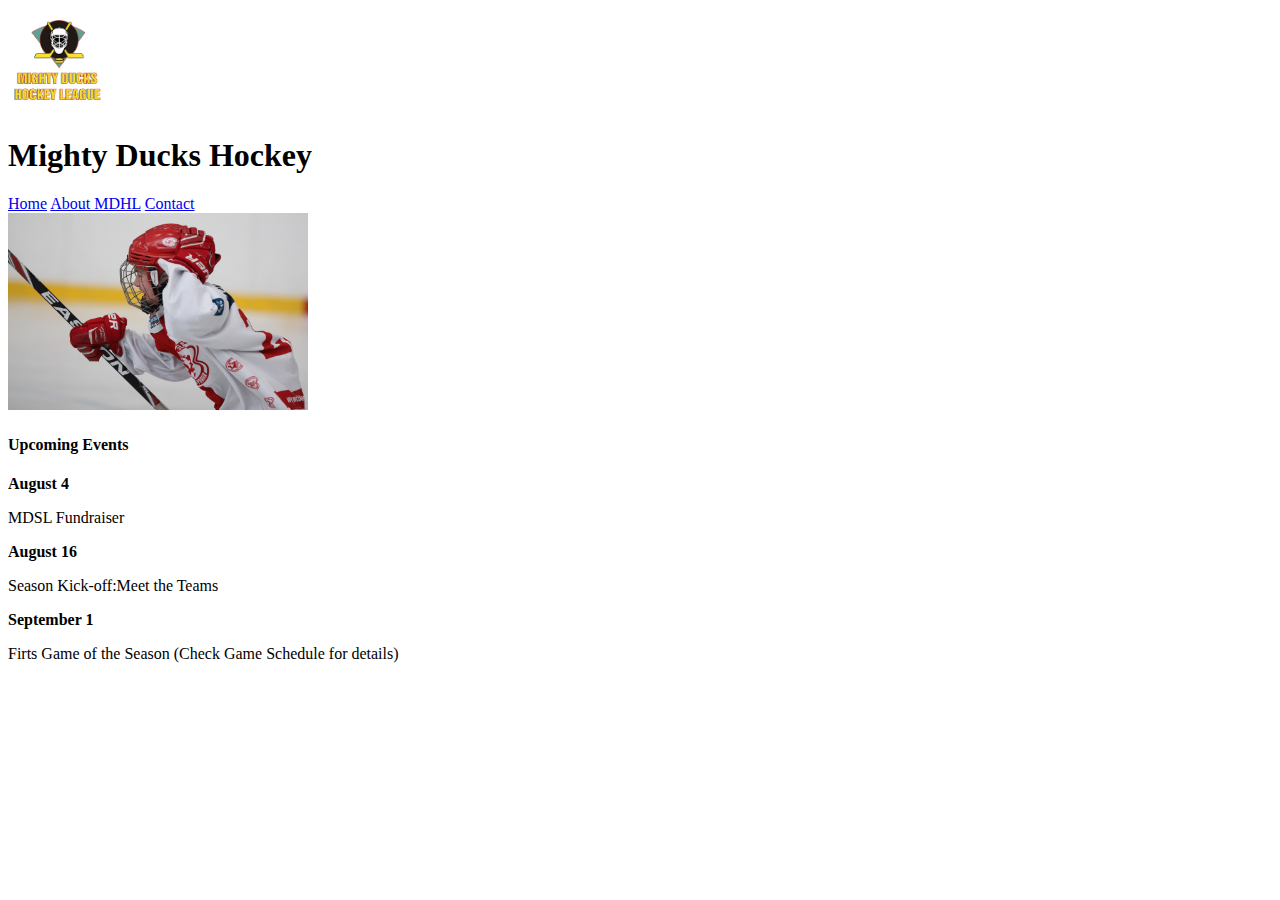
==== index.html @ e5261879 "creando" ====
<!DOCTYPE html>
<html lang="en">
<head>
    <meta charset="UTF-8">
    <meta name="viewport" content="width=device-width, initial-scale=1.0">
    <title>Document</title>
</head>
<body>
    
    <header>
        <div>
            <img src="./image/LogoMightyducks-01.png" width="100px" alt="">
        </div>
        <div>
            <h1>Mighty Ducks Hockey</h1>
        </div>
    </header>

    <nav>
        <a href="#">Home</a>
        <a href="./Pages/about.html">About MDHL</a>
        <a href="./Pages/contact.html">Contact</a>
    </nav>

    <main>
        <div>
            <img src="./image/hockey1.jpg" width="300px" alt="">
        </div>
        
        <div>
            <h4>Upcoming Events</h4>

            <b>August 4</b>
            <p>MDSL Fundraiser</p>

            <b>August 16</b>
            <p>Season Kick-off:Meet the Teams</p>

            <b>September 1</b>
            <p>Firts Game of the Season (Check Game Schedule for details)</p>
        </div>
       
    </main>


    <footer>

    </footer>

</body>
</html>
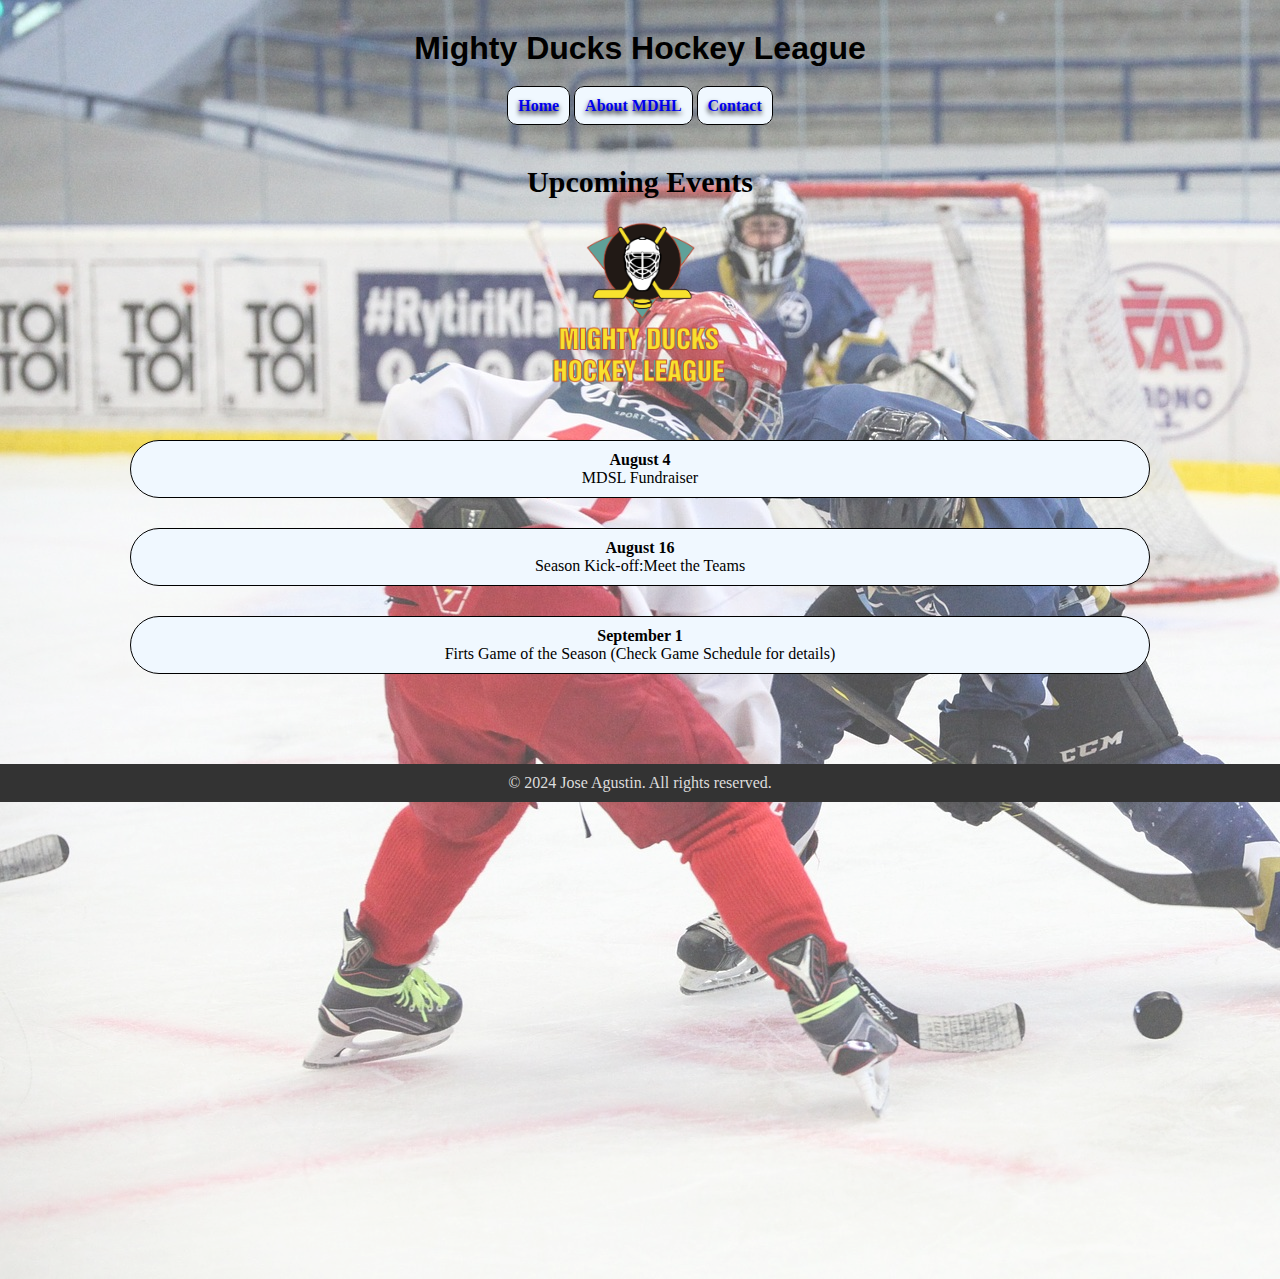
==== commit 0934624a: "comit entero" ====
--- a/index.html
+++ b/index.html
@@ -3,48 +3,61 @@
 <head>
     <meta charset="UTF-8">
     <meta name="viewport" content="width=device-width, initial-scale=1.0">
-    <title>Document</title>
+    <title>Mighty Ducks Hockey League</title>
+    <!-- <link rel="stylesheet" href="./style/style.css"> -->
+
+    <link rel="stylesheet" href="./style/stylemio.css">
 </head>
 <body>
     
+    <img id="fondo" src="./image/design1_image1.jpg" alt="">
+
     <header>
-        <div>
-            <img src="./image/LogoMightyducks-01.png" width="100px" alt="">
-        </div>
-        <div>
-            <h1>Mighty Ducks Hockey</h1>
-        </div>
+        
+            <h1>Mighty Ducks Hockey League</h1>
+
+            <nav>
+                <a href="#">Home</a>
+                <a href="./Pages/about.html">About MDHL</a>
+                <a href="./Pages/contact.html">Contact</a>
+            </nav>
+
+            <img class="img1" src="./image/design1_image1.jpg" alt="">
+
+            <h2>Upcoming Events</h2>
     </header>
 
-    <nav>
-        <a href="#">Home</a>
-        <a href="./Pages/about.html">About MDHL</a>
-        <a href="./Pages/contact.html">Contact</a>
-    </nav>
-
     <main>
-        <div>
-            <img src="./image/hockey1.jpg" width="300px" alt="">
+        
+        <div class="container">
+        <div class="logot">
+            <img src="./image/LogoMightyducks-01.png" width="200px" alt="">
         </div>
         
-        <div>
-            <h4>Upcoming Events</h4>
+        <div class="text1">
 
-            <b>August 4</b>
+            <div class="text2">
+            <b class="sangriab">August 4</b>
             <p>MDSL Fundraiser</p>
+            </div>
+            
+            <div class="text2">        
+            <b class="sangriab">August 16</b>
+            <p>Season Kick-off:Meet the Teams</p>
+            </div>
 
-            <b>August 16</b>
-            <p>Season Kick-off:Meet the Teams</p>
-
-            <b>September 1</b>
+            <div class="text2">
+            <b class="sangriab">September 1</b>
             <p>Firts Game of the Season (Check Game Schedule for details)</p>
+            </div>
+            
         </div>
-       
+        </div>
     </main>
 
 
     <footer>
-
+        <p><a href="https://github.com/ateran876">&copy; 2024 Jose Agustin. All rights reserved.</a></p>
     </footer>
 
 </body>
--- a/style/style.css
+++ b/style/style.css
@@ -0,0 +1,117 @@
+*{
+    padding: 0;
+    margin: 0;
+}
+
+#fondo{
+    display: none;
+}
+
+header{
+    position: relative;
+    margin-top: -40px;
+}
+h1{
+    position: relative;
+    bottom: -50px;
+    font-family: cursive;
+    font-size: larger 50px;
+}    
+.img1{
+    width: 100%;
+    height: 200px;
+    object-fit:cover;
+    position: relative;
+    z-index: 0;
+    border:2px solid black;
+    background-position: top;
+}
+nav{
+    margin-top: 10px; 
+    text-align: center; 
+    margin-left: 800px;
+}
+nav a {
+    display: inline-block; 
+    text-decoration: none; 
+    color: #ffffff; 
+    padding: 10px 20px; 
+    background-color: #1994ec; 
+    margin-right: 10px; 
+    border: 1px solid black;
+    box-shadow: 0px 5px 5px rgb(0, 0, 0);
+    position: relative;
+    bottom: -20px;
+    z-index: 1;
+}
+nav a:hover {
+    background-color: #08f21b; 
+}
+
+h2{
+    text-align: center;
+    background-color: white ;
+    border: 2px solid black;
+    margin-top: -5px;
+}
+
+a[href="#"]{
+    background-color: #08f21b;
+}
+
+footer{
+    display: none;
+}
+
+
+
+                        /* edicion de pagina CONTACT */
+
+.containerc{
+position: relative;
+
+}
+.logotc{
+    position: relative;
+    left: 0;
+    top: 50%;
+    transform: translateY(0px);
+}
+#contact{
+    position: relative;
+    margin-top: -100px;
+    transform: translateX(250px);
+}
+
+                        /* edicion de pagina ABOUT-Index */
+
+.container {
+    position: relative;
+    width: 100%;
+}
+
+.logot {
+    position: absolute;
+    top: 50%;
+    transform: translateY(-50%);
+    left: 0;
+}
+
+.logot img {
+    width: 200px; 
+     height: auto; 
+}
+
+.text1 {
+    margin-left: 220px; 
+}
+
+.sangriab {
+    display: block;
+    margin-top: 30px;
+    font-weight: bold;
+}
+
+.text1 p {
+    margin: 10px 0; 
+}--- a/style/stylemio.css
+++ b/style/stylemio.css
@@ -0,0 +1,90 @@
+*{
+    padding: 0;
+    margin: 0;
+}
+
+#fondo{
+    opacity: 0.7;
+    position: absolute  ;
+    z-index: -1;
+}
+
+.img1{
+    display: none;
+    font
+}
+
+h1{
+    text-align: center;
+    font-family: 'Franklin Gothic Medium', 'Arial Narrow', Arial, sans-serif;
+    padding: 30px;
+}
+
+nav a{
+    text-decoration: none;
+    padding: 10px;
+    background-color: aliceblue;
+    border-radius: 10px;
+    border: 1px solid black;
+    text-shadow:0px 3px 5px black ;
+    transition: all 2s;
+    font-size: 16px;
+    font-weight: bold;
+
+}
+a:hover{
+    font-size: 20px;
+    padding: 10px;
+    background-color: #5461aa;
+    color: white;
+    background-color: black;
+}
+nav{
+    text-align: center;
+}
+
+h2{
+    margin-top: 50px;
+font-size: 30px;
+text-align: center;
+}
+
+.logot{
+    position: relative;
+    text-align: center;
+}
+
+.text1{
+    margin: 100px;
+    margin-top: 20px;
+}
+
+.text2{
+    margin: 30px;
+    padding: 10px;
+    background-color: aliceblue;
+    border: 1px solid black;
+    text-align: center;
+    border-radius: 100px;
+}
+
+
+
+footer {
+    background-color: #333; /* Fondo gris oscuro */
+    color: white; /* Texto blanco */
+    text-align: center; /* Centra el texto */
+    padding: 10px 0; /* Espaciado interno */
+    bottom: 10px;
+    position: relative; /* Hace que el footer sea relativo para asegurar que esté al final del contenido */
+    width: 100%; /* Hace que el footer ocupe todo el ancho */
+  }
+  
+  footer a {
+    color: #ddd; /* Color del enlace */
+    text-decoration: none; /* Quita el subrayado del enlace */
+  }
+  
+  footer a:hover {
+    color: #fff; /* Cambia el color del enlace al pasar el cursor */
+  }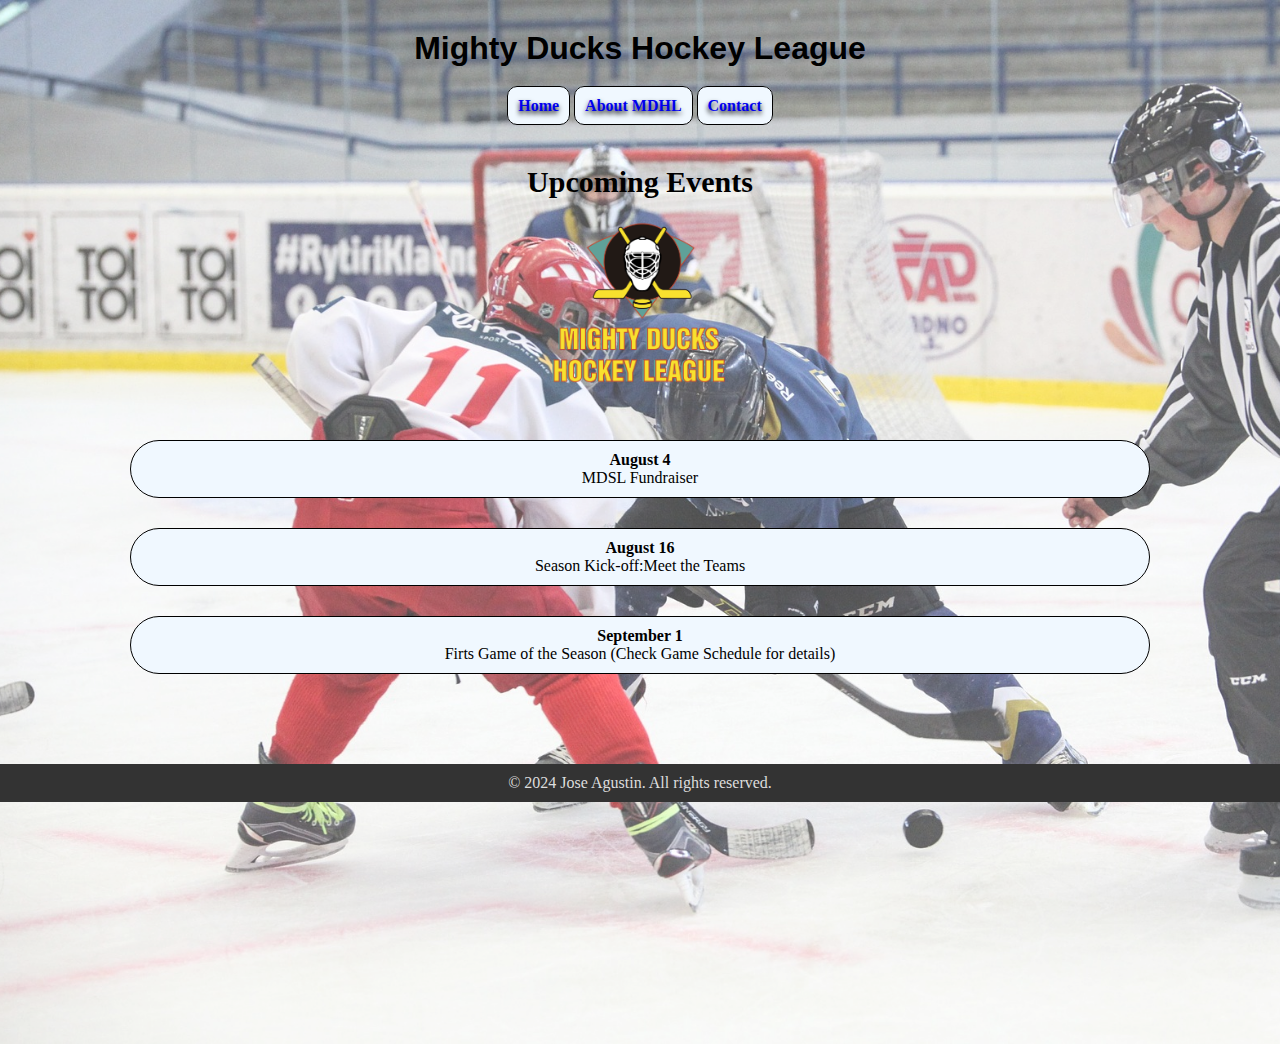
==== commit e70c7baf: "miedit" ====
--- a/index.html
+++ b/index.html
@@ -10,10 +10,12 @@
 </head>
 <body>
     
-    <img id="fondo" src="./image/design1_image1.jpg" alt="">
+    <!-- <img id="fondo" src="./image/design1_image1.jpg" alt=""> -->
 
     <header>
-        
+    
+        <img id="fondo" src="./image/design1_image1.jpg" alt="">
+
             <h1>Mighty Ducks Hockey League</h1>
 
             <nav>
--- a/style/stylemio.css
+++ b/style/stylemio.css
@@ -4,14 +4,18 @@
 }
 
 #fondo{
+    position: absolute;
+    top: 0;
+    left: 0;
+    width: 119%;
+    height: 116%;
+    object-fit: cover; 
+    z-index: -1; 
     opacity: 0.7;
-    position: absolute  ;
-    z-index: -1;
 }
 
 .img1{
     display: none;
-    font
 }
 
 h1{
@@ -71,20 +75,20 @@
 
 
 footer {
-    background-color: #333; /* Fondo gris oscuro */
-    color: white; /* Texto blanco */
-    text-align: center; /* Centra el texto */
-    padding: 10px 0; /* Espaciado interno */
+    background-color: #333; 
+    color: white; 
+    text-align: center; 
+    padding: 10px 0; 
     bottom: 10px;
-    position: relative; /* Hace que el footer sea relativo para asegurar que esté al final del contenido */
-    width: 100%; /* Hace que el footer ocupe todo el ancho */
+    position: relative;
+    width: 100%; 
   }
   
   footer a {
-    color: #ddd; /* Color del enlace */
-    text-decoration: none; /* Quita el subrayado del enlace */
+    color: #ddd; 
+    text-decoration: none; 
   }
   
   footer a:hover {
-    color: #fff; /* Cambia el color del enlace al pasar el cursor */
+    color: #fff; /
   }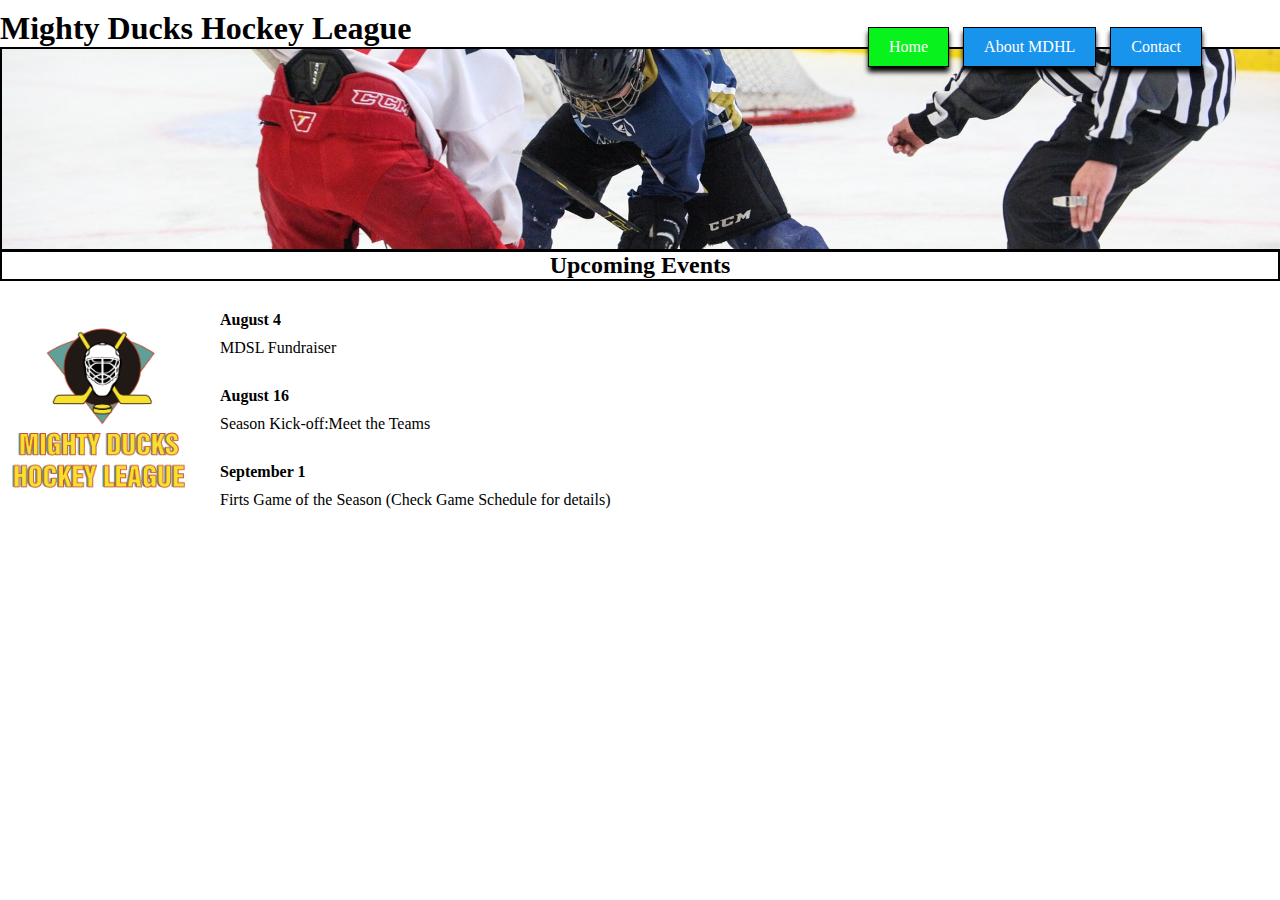
==== commit 63190c67: "ultimo edit" ====
--- a/index.html
+++ b/index.html
@@ -4,13 +4,11 @@
     <meta charset="UTF-8">
     <meta name="viewport" content="width=device-width, initial-scale=1.0">
     <title>Mighty Ducks Hockey League</title>
-    <!-- <link rel="stylesheet" href="./style/style.css"> -->
+    <link rel="stylesheet" href="./style/style.css">
 
-    <link rel="stylesheet" href="./style/stylemio.css">
+    <!-- <link rel="stylesheet" href="./style/stylemio.css"> -->
 </head>
 <body>
-    
-    <!-- <img id="fondo" src="./image/design1_image1.jpg" alt=""> -->
 
     <header>
     
--- a/style/stylemio.css
+++ b/style/stylemio.css
@@ -1,94 +1,127 @@
-*{
+body {
+    font-family: 'Arial', sans-serif;
+    margin: 0;
     padding: 0;
-    margin: 0;
+    background-color: #f4f4f4;
+    color: #333;
 }
 
-#fondo{
-    position: absolute;
-    top: 0;
-    left: 0;
-    width: 119%;
-    height: 116%;
-    object-fit: cover; 
-    z-index: -1; 
-    opacity: 0.7;
+header {
+    background-image: url('../image/design1_image1.jpg');
+    background-size: cover;
+    background-position: center;
+    text-align: center;
+    color: white;
+    padding: 50px 20px;
+    position: relative;
 }
 
-.img1{
+header h1 {
+    font-size: 3em;
+    margin: 0;
+    text-shadow: 2px 2px 5px rgba(0, 0, 0, 0.7);
+}
+
+header nav {
+    background: #915050;
+    padding: 10px;
+    border-radius: 5px;
+    display: inline-block;
+    margin-top: 20px;
+}
+
+header nav a {
+    color: white;
+    text-decoration: none;
+    margin: 0 15px;
+    font-size: 1.2em;
+    transition: color 0.3s;
+}
+
+header nav a:hover {
+    color: #ffd700;
+}
+
+header h2 {
+    font-size: 2em;
+    margin-top: 40px;
+    text-shadow: 1px 1px 3px rgba(0, 0, 0, 0.7);
+}
+
+.img1 {
     display: none;
 }
 
-h1{
-    text-align: center;
-    font-family: 'Franklin Gothic Medium', 'Arial Narrow', Arial, sans-serif;
-    padding: 30px;
-}
-
-nav a{
-    text-decoration: none;
-    padding: 10px;
-    background-color: aliceblue;
-    border-radius: 10px;
-    border: 1px solid black;
-    text-shadow:0px 3px 5px black ;
-    transition: all 2s;
-    font-size: 16px;
-    font-weight: bold;
-
-}
-a:hover{
-    font-size: 20px;
-    padding: 10px;
-    background-color: #5461aa;
-    color: white;
-    background-color: black;
-}
-nav{
+main {
+    padding: 20px;
     text-align: center;
 }
 
-h2{
-    margin-top: 50px;
-font-size: 30px;
-text-align: center;
+.container, .containerc {
+    background: white;
+    box-shadow: 0 4px 8px rgba(0, 0, 0, 0.1);
+    border-radius: 10px;
+    overflow: hidden;
+    margin: 20px auto;
+    width: 90%;
+    max-width: 800px;
+    transition: transform 0.3s;
 }
 
-.logot{
-    position: relative;
-    text-align: center;
+.container:hover, .containerc:hover {
+    transform: scale(1.02);
 }
 
-.text1{
-    margin: 100px;
-    margin-top: 20px;
+.logot {
+    background: #915050;
+    padding: 20px;
 }
 
-.text2{
-    margin: 30px;
-    padding: 10px;
-    background-color: aliceblue;
-    border: 1px solid black;
-    text-align: center;
-    border-radius: 100px;
+.logot img {
+    width: 100%;
+    max-width: 200px;
+    display: block;
+    margin: 0 auto;
 }
 
+.text1 {
+    padding: 20px;
+}
 
+.text2 {
+    margin-bottom: 20px;
+}
+
+.sangriab {
+    font-size: 1.5em;
+    display: block;
+    color: #0073e6;
+}
 
 footer {
-    background-color: #333; 
-    color: white; 
-    text-align: center; 
-    padding: 10px 0; 
-    bottom: 10px;
-    position: relative;
-    width: 100%; 
-  }
-  
-  footer a {
-    color: #ddd; 
-    text-decoration: none; 
-  }
-  
-  footer a:hover {
-    color: #fff; /
-  }+    background: #cc7a7a;
+    color: white;
+    text-align: center;
+    padding: 20px 0;
+    margin-top: 40px;
+}
+
+footer a {
+    color: #ffd700;
+    text-decoration: none;
+    transition: color 0.3s;
+}
+
+footer a:hover {
+    color: white;
+}
+
+                    /*  */
+@keyframes fadeIn {
+    from { opacity: 0; }
+    to { opacity: 1; }
+}
+
+header, .container, .containerc, footer {
+    animation: fadeIn 1s ease-in-out;
+}
